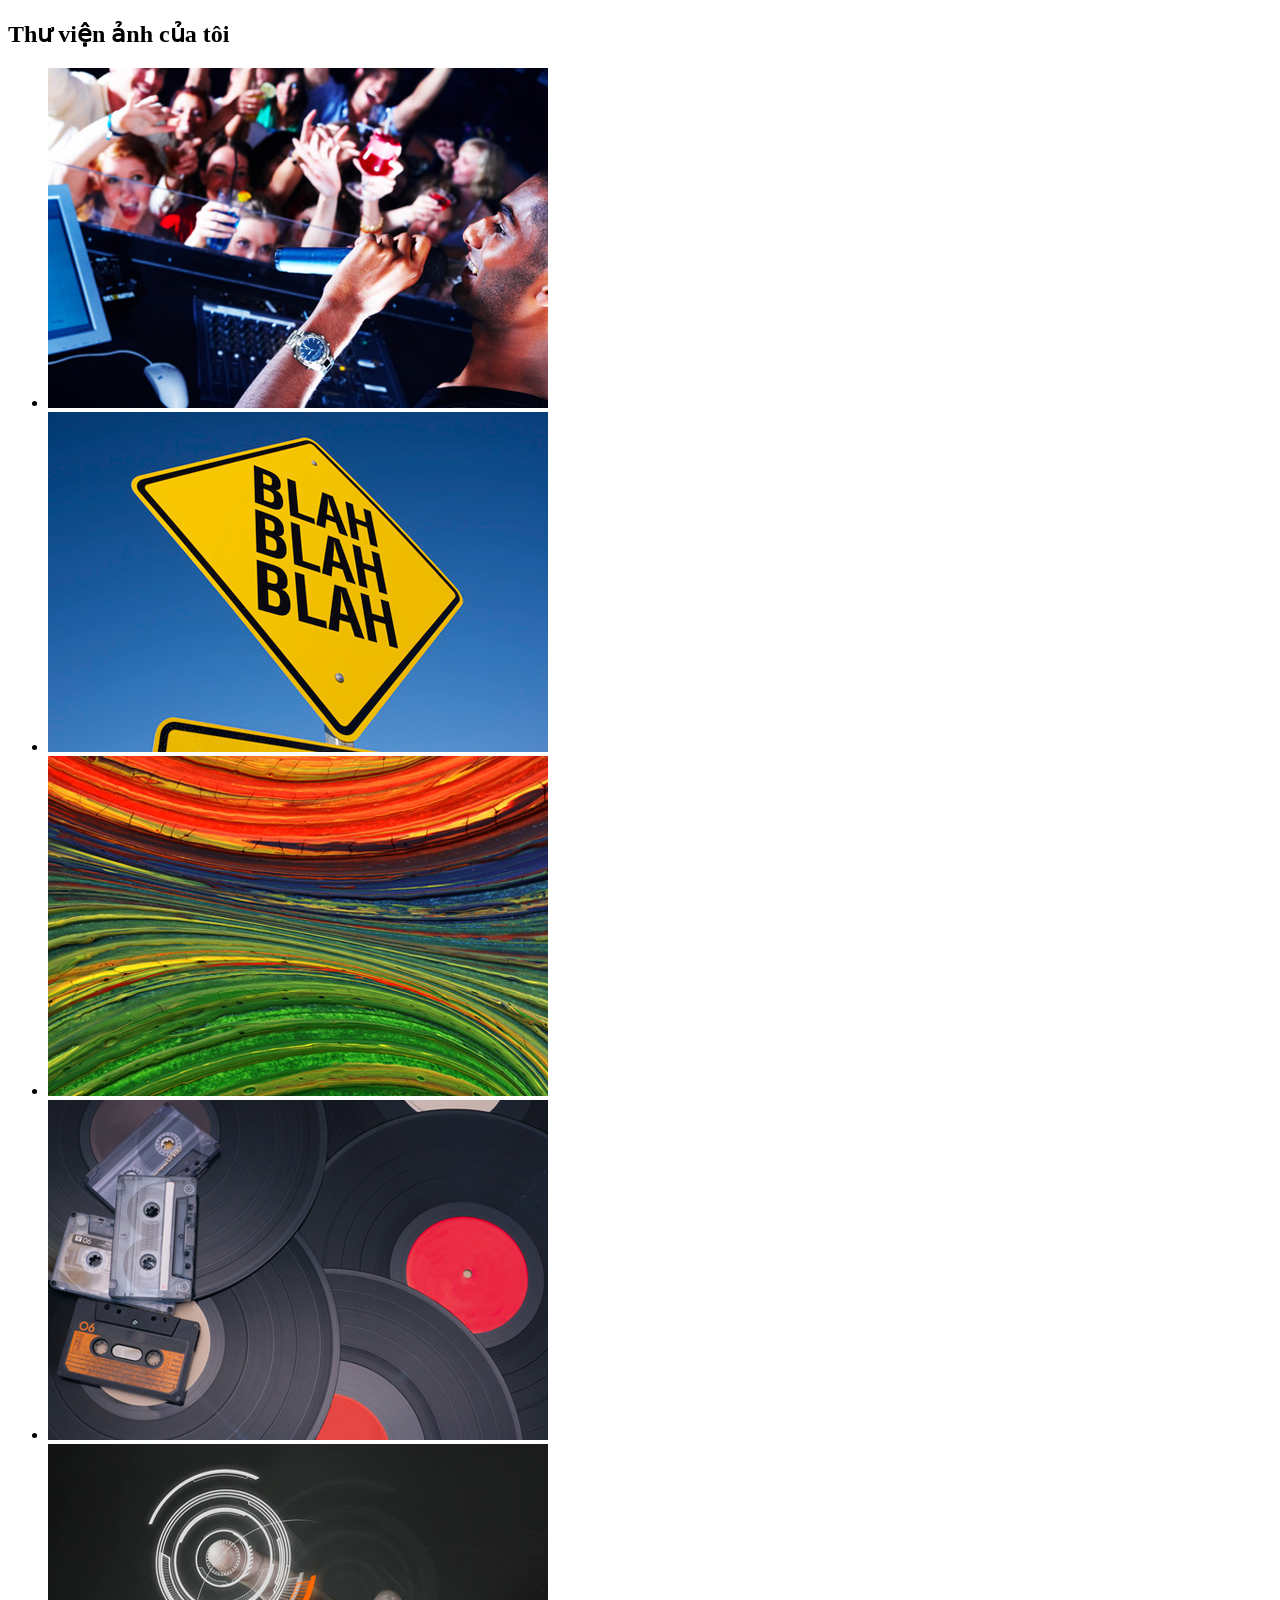
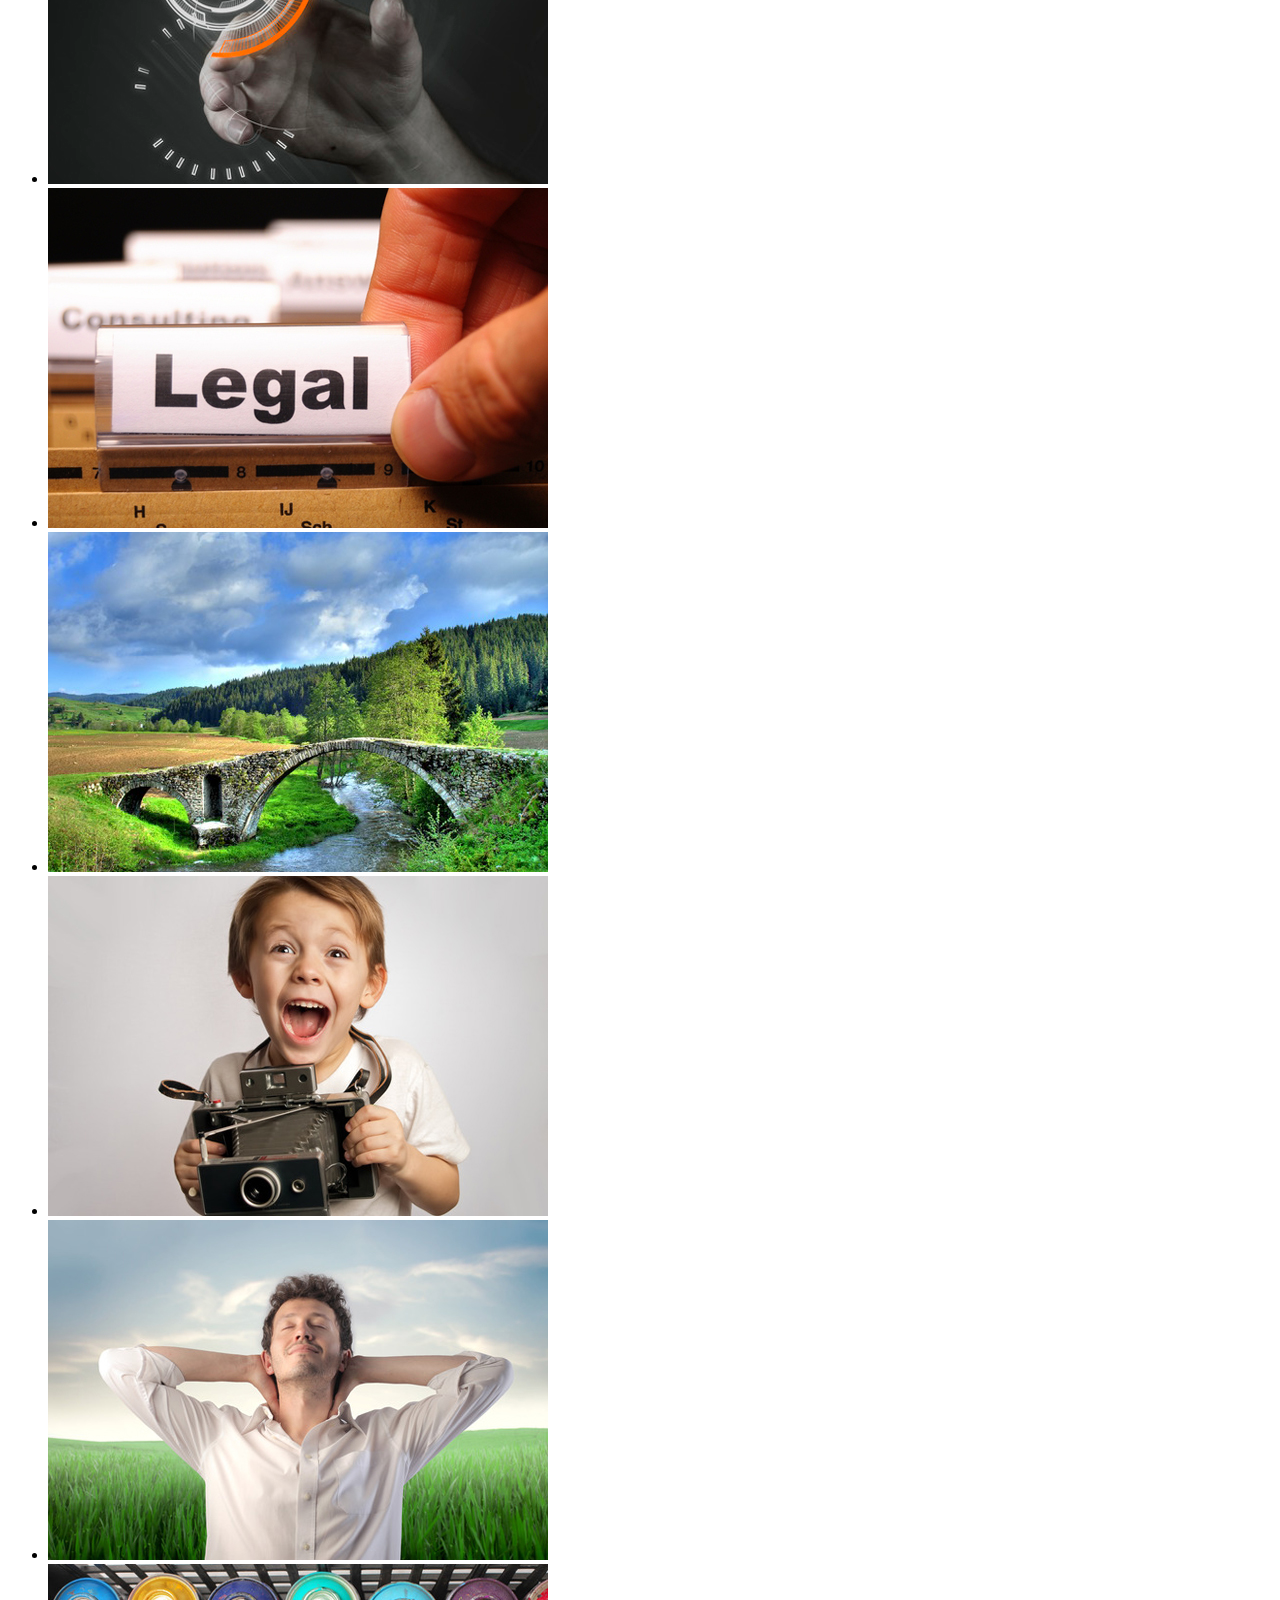
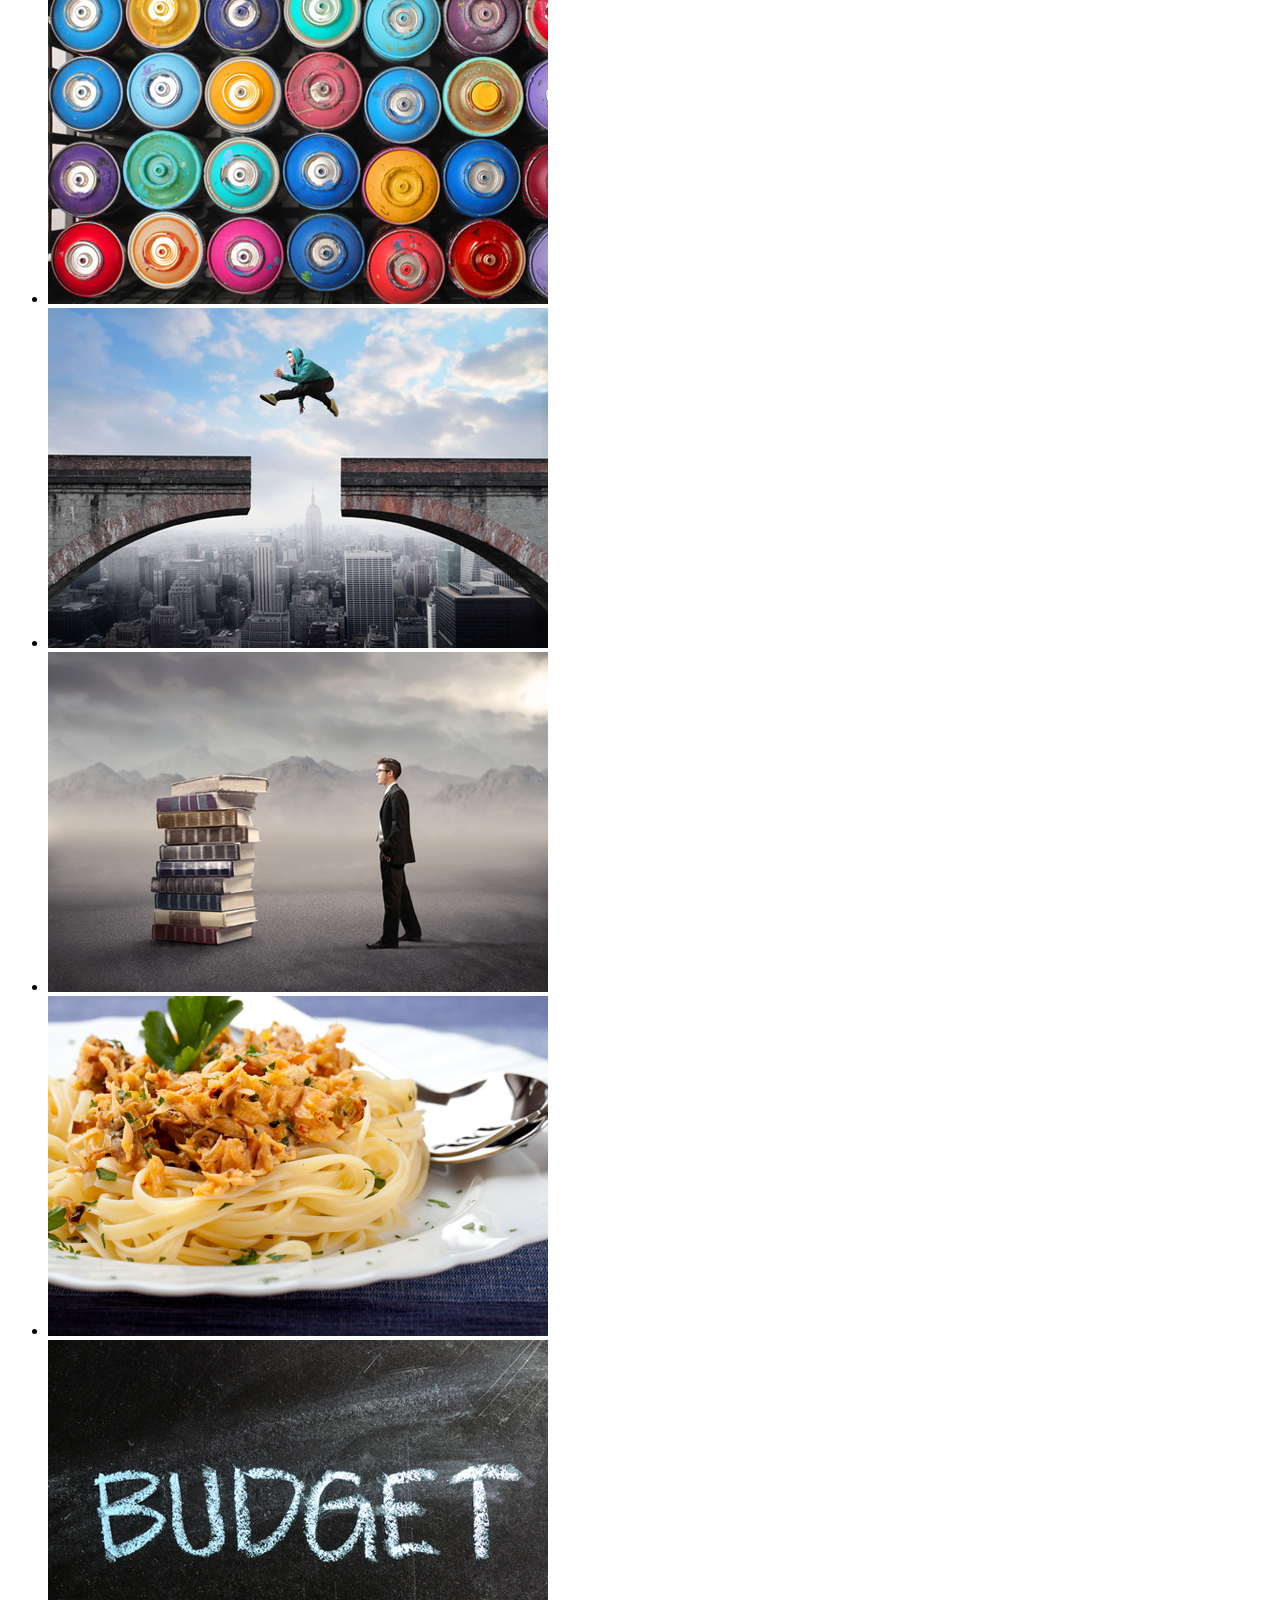
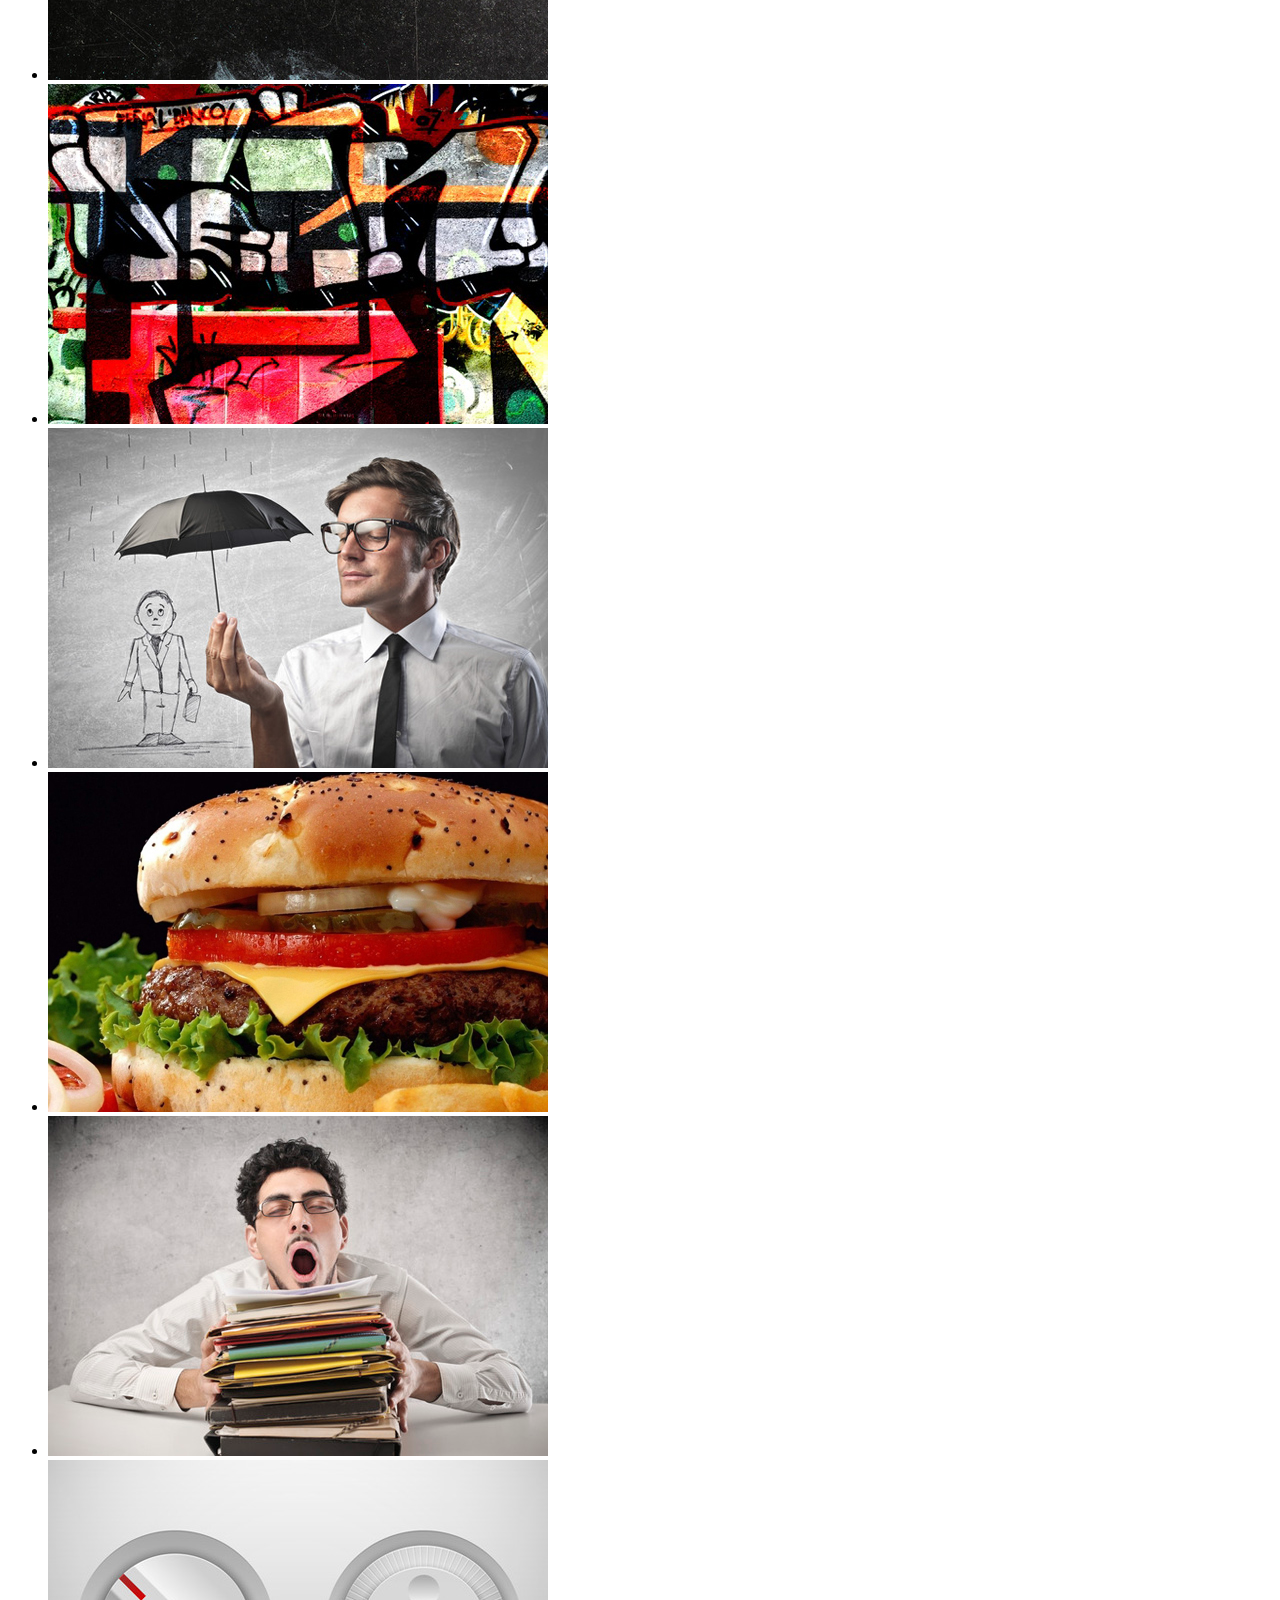
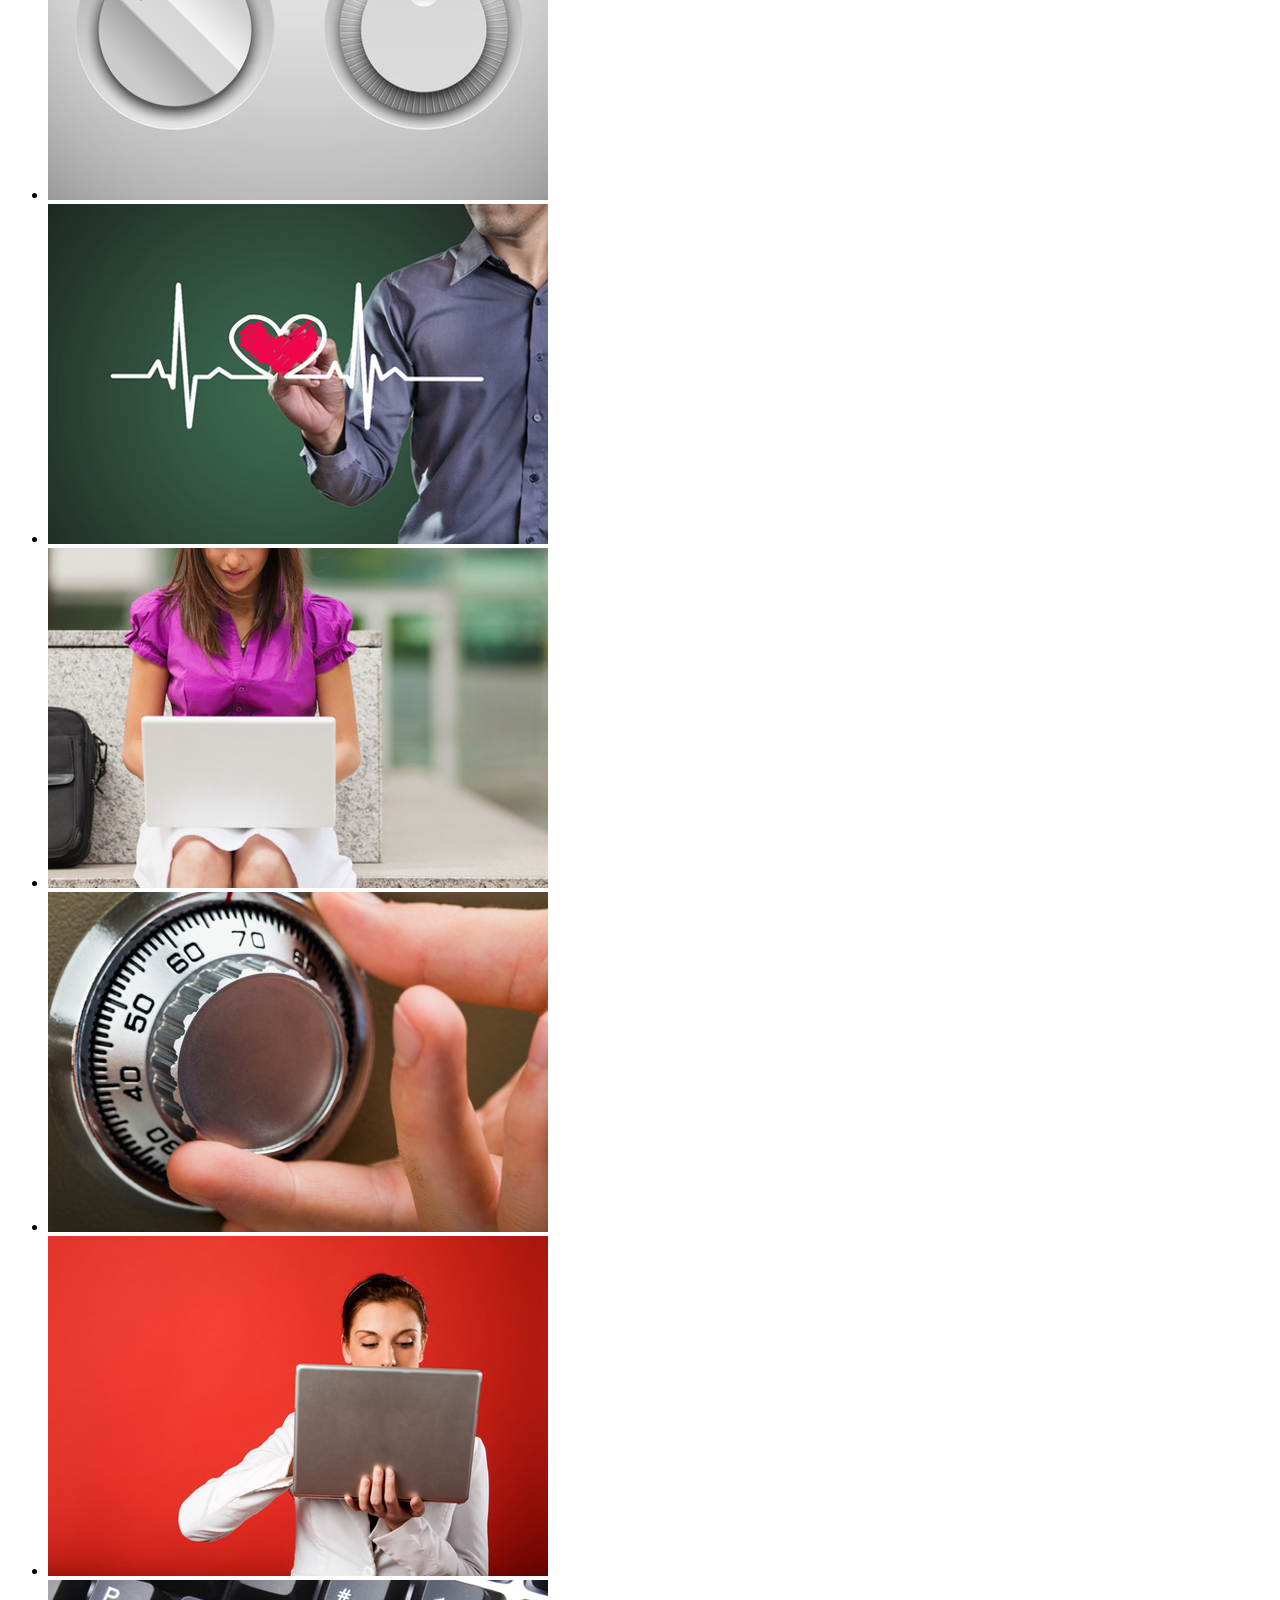
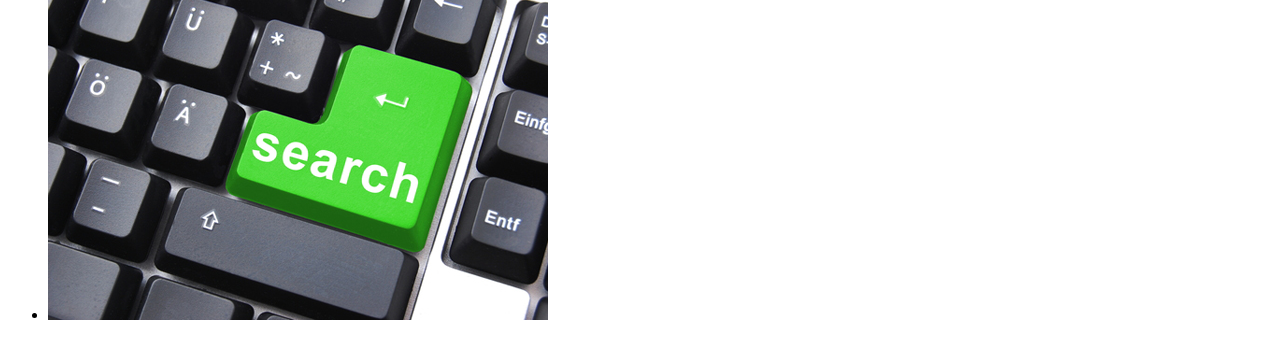
==== ex1/index.html @ 7911301e "Initial commit" ====
<!DOCTYPE html>
<html lang="en">
	<head>
		<meta charset="utf-8" />
		<meta
			name="viewport"
			content="width=device-width, initial-scale=1, shrink-to-fit=no"
		/>
		<title>Photo Gallery</title>
	</head>

	<body>
		<h2>Thư viện ảnh của tôi</h2>
		<ul>
			<li>
				<img src="images/photodune-174908-rocking-the-night-away-xs.jpg" />
			</li>
			<li>
				<img
					src="images/photodune-287182-blah-blah-blah-yellow-road-sign-xs.jpg"
				/>
			</li>
			<li>
				<img src="images/photodune-460760-colors-xs.jpg" />
			</li>
			<li>
				<img src="images/photodune-461673-retro-party-xs.jpg" />
			</li>
			<li>
				<img src="images/photodune-514834-touchscreen-technology-xs.jpg" />
			</li>
			<li>
				<img src="images/photodune-916206-legal-xs.jpg" />
			</li>
			<li>
				<img src="images/photodune-1062948-nature-xs.jpg" />
			</li>
			<li>
				<img src="images/photodune-1471528-insant-camera-kid-xs.jpg" />
			</li>
			<li>
				<img src="images/photodune-2255072-relaxed-man-xs.jpg" />
			</li>
			<li>
				<img src="images/photodune-2360379-colors-xs.jpg" />
			</li>
			<li>
				<img src="images/photodune-2360571-jump-xs.jpg" />
			</li>
			<li>
				<img src="images/photodune-2361384-culture-for-business-xs.jpg" />
			</li>
			<li>
				<img
					src="images/photodune-2441670-spaghetti-with-tuna-fish-and-parsley-s.jpg"
				/>
			</li>
			<li>
				<img src="images/photodune-2943363-budget-xs.jpg" />
			</li>
			<li>
				<img src="images/photodune-3444921-street-art-xs.jpg" />
			</li>
			<li>
				<img src="images/photodune-3552322-insurance-xs.jpg" />
			</li>
			<li>
				<img src="images/photodune-3807845-food-s.jpg" />
			</li>
			<li>
				<img src="images/photodune-3835655-down-office-worker-xs.jpg" />
			</li>
			<li>
				<img src="images/photodune-4619216-ui-control-knob-regulators-xs.jpg" />
			</li>
			<li>
				<img src="images/photodune-5771958-health-xs.jpg" />
			</li>
			<li>
				<img
					src="images/photodune-268693-businesswoman-using-laptop-outdoors-xs.jpg"
				/>
			</li>
			<li>
				<img src="images/photodune-352207-search-of-code-s.jpg" />
			</li>
			<li>
				<img src="images/photodune-247190-secret-email-xs.jpg" />
			</li>
			<li>
				<img src="images/photodune-682990-online-search-xs.jpg" />
			</li>
		</ul>
	</body>
</html>
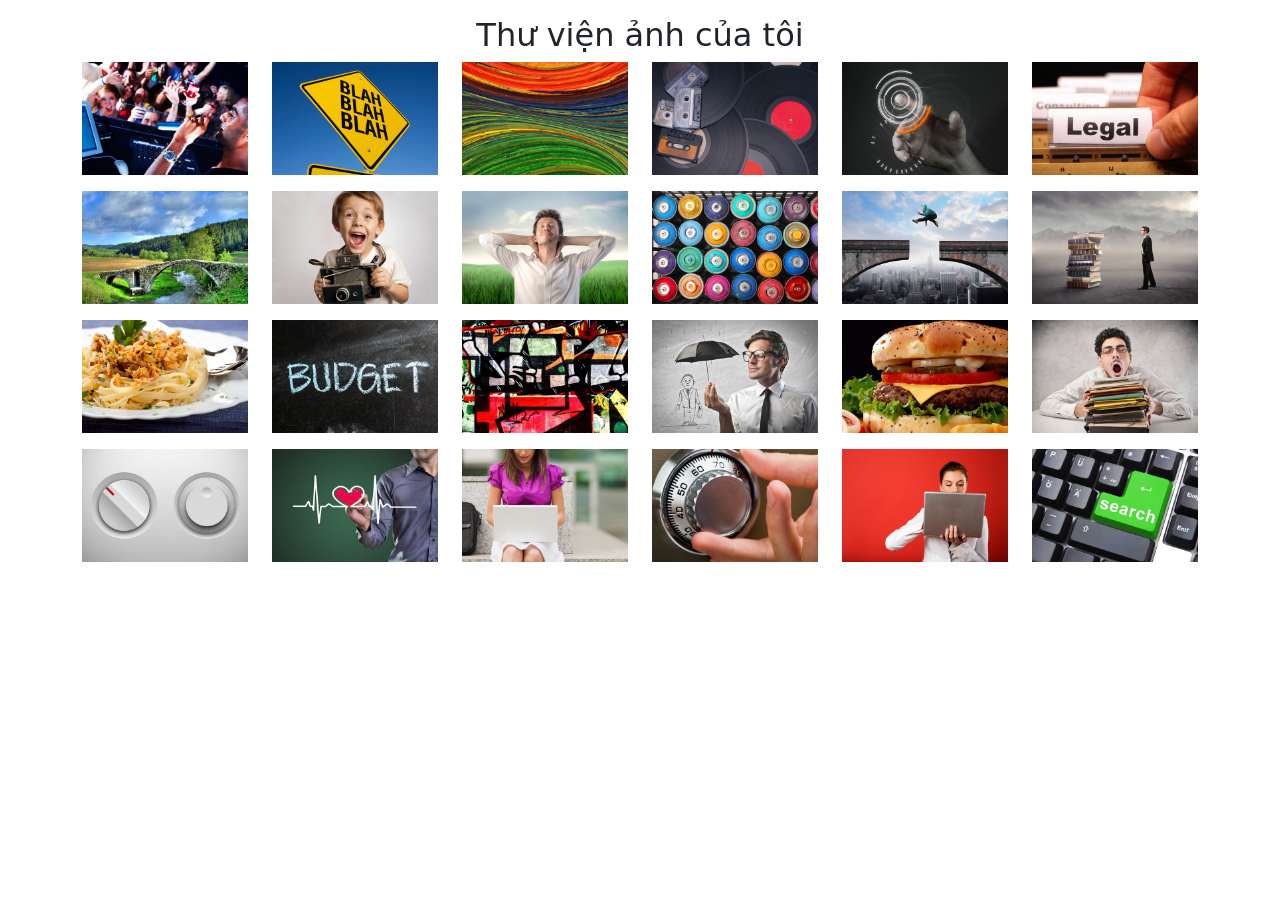
==== commit 1d4e257d: "cap nhat bai tap so 1" ====
--- a/ex1/index.html
+++ b/ex1/index.html
@@ -1,95 +1,91 @@
 <!DOCTYPE html>
 <html lang="en">
-	<head>
-		<meta charset="utf-8" />
-		<meta
-			name="viewport"
-			content="width=device-width, initial-scale=1, shrink-to-fit=no"
-		/>
-		<title>Photo Gallery</title>
-	</head>
 
-	<body>
-		<h2>Thư viện ảnh của tôi</h2>
-		<ul>
-			<li>
-				<img src="images/photodune-174908-rocking-the-night-away-xs.jpg" />
+<head>
+	<meta charset="utf-8" />
+	<meta name="viewport" content="width=device-width, initial-scale=1, shrink-to-fit=no" />
+	<link href="https://cdn.jsdelivr.net/npm/bootstrap@5.3.8/dist/css/bootstrap.min.css" rel="stylesheet" integrity="sha384-sRIl4kxILFvY47J16cr9ZwB07vP4J8+LH7qKQnuqkuIAvNWLzeN8tE5YBujZqJLB" crossorigin="anonymous">
+	<title>Photo Gallery</title>
+</head>
+
+<body>
+	<div class="container">
+		<h2 class="text-center mt-3">Thư viện ảnh của tôi</h2>
+		<ul class="row list-unstyled gy-3">
+			<li class="col-md-2 col-sm-3 col-4">
+				<img class="img-fluid" src="images/photodune-174908-rocking-the-night-away-xs.jpg" alt="thu vien 1"/>
 			</li>
-			<li>
-				<img
-					src="images/photodune-287182-blah-blah-blah-yellow-road-sign-xs.jpg"
-				/>
+			<li class="col-md-2 col-sm-3 col-4">
+				<img class="img-fluid" src="images/photodune-287182-blah-blah-blah-yellow-road-sign-xs.jpg" alt="thu vien 1" />
 			</li>
-			<li>
-				<img src="images/photodune-460760-colors-xs.jpg" />
+			<li class="col-md-2 col-sm-3 col-4">
+				<img class="img-fluid" src="images/photodune-460760-colors-xs.jpg" alt="thu vien 1" />
 			</li>
-			<li>
-				<img src="images/photodune-461673-retro-party-xs.jpg" />
+			<li class="col-md-2 col-sm-3 col-4">
+				<img class="img-fluid" src="images/photodune-461673-retro-party-xs.jpg" alt="thu vien 1" />
 			</li>
-			<li>
-				<img src="images/photodune-514834-touchscreen-technology-xs.jpg" />
+			<li class="col-md-2 col-sm-3 col-4">
+				<img class="img-fluid" src="images/photodune-514834-touchscreen-technology-xs.jpg" alt="thu vien 1" />
 			</li>
-			<li>
-				<img src="images/photodune-916206-legal-xs.jpg" />
+			<li class="col-md-2 col-sm-3 col-4">
+				<img class="img-fluid" src="images/photodune-916206-legal-xs.jpg" alt="thu vien 1" />
 			</li>
-			<li>
-				<img src="images/photodune-1062948-nature-xs.jpg" />
+			<li class="col-md-2 col-sm-3 col-4">
+				<img class="img-fluid" src="images/photodune-1062948-nature-xs.jpg" alt="thu vien 1" />
 			</li>
-			<li>
-				<img src="images/photodune-1471528-insant-camera-kid-xs.jpg" />
+			<li class="col-md-2 col-sm-3 col-4">
+				<img class="img-fluid" src="images/photodune-1471528-insant-camera-kid-xs.jpg" alt="thu vien 1" />
 			</li>
-			<li>
-				<img src="images/photodune-2255072-relaxed-man-xs.jpg" />
+			<li class="col-md-2 col-sm-3 col-4">
+				<img class="img-fluid" src="images/photodune-2255072-relaxed-man-xs.jpg" alt="thu vien 1" />
 			</li>
-			<li>
-				<img src="images/photodune-2360379-colors-xs.jpg" />
+			<li class="col-md-2 col-sm-3 col-4">
+				<img class="img-fluid" src="images/photodune-2360379-colors-xs.jpg" alt="thu vien 1" />
 			</li>
-			<li>
-				<img src="images/photodune-2360571-jump-xs.jpg" />
+			<li class="col-md-2 col-sm-3 col-4">
+				<img class="img-fluid" src="images/photodune-2360571-jump-xs.jpg" alt="thu vien 1" />
 			</li>
-			<li>
-				<img src="images/photodune-2361384-culture-for-business-xs.jpg" />
+			<li class="col-md-2 col-sm-3 col-4">
+				<img class="img-fluid" src="images/photodune-2361384-culture-for-business-xs.jpg" alt="thu vien 1" />
 			</li>
-			<li>
-				<img
-					src="images/photodune-2441670-spaghetti-with-tuna-fish-and-parsley-s.jpg"
-				/>
+			<li class="col-md-2 col-sm-3 col-4">
+				<img class="img-fluid" src="images/photodune-2441670-spaghetti-with-tuna-fish-and-parsley-s.jpg" alt="thu vien 1" />
 			</li>
-			<li>
-				<img src="images/photodune-2943363-budget-xs.jpg" />
+			<li class="col-md-2 col-sm-3 col-4">
+				<img class="img-fluid" src="images/photodune-2943363-budget-xs.jpg" alt="thu vien 1" />
 			</li>
-			<li>
-				<img src="images/photodune-3444921-street-art-xs.jpg" />
+			<li class="col-md-2 col-sm-3 col-4">
+				<img class="img-fluid" src="images/photodune-3444921-street-art-xs.jpg" alt="thu vien 1" />
 			</li>
-			<li>
-				<img src="images/photodune-3552322-insurance-xs.jpg" />
+			<li class="col-md-2 col-sm-3 col-4">
+				<img class="img-fluid" src="images/photodune-3552322-insurance-xs.jpg" alt="thu vien 1" />
 			</li>
-			<li>
-				<img src="images/photodune-3807845-food-s.jpg" />
+			<li class="col-md-2 col-sm-3 col-4">
+				<img class="img-fluid" src="images/photodune-3807845-food-s.jpg" alt="thu vien 1" />
 			</li>
-			<li>
-				<img src="images/photodune-3835655-down-office-worker-xs.jpg" />
+			<li class="col-md-2 col-sm-3 col-4">
+				<img class="img-fluid" src="images/photodune-3835655-down-office-worker-xs.jpg" alt="thu vien 1" />
 			</li>
-			<li>
-				<img src="images/photodune-4619216-ui-control-knob-regulators-xs.jpg" />
+			<li class="col-md-2 col-sm-3 col-4">
+				<img class="img-fluid" src="images/photodune-4619216-ui-control-knob-regulators-xs.jpg" alt="thu vien 1" />
 			</li>
-			<li>
-				<img src="images/photodune-5771958-health-xs.jpg" />
+			<li class="col-md-2 col-sm-3 col-4">
+				<img class="img-fluid" src="images/photodune-5771958-health-xs.jpg" alt="thu vien 1" />
 			</li>
-			<li>
-				<img
-					src="images/photodune-268693-businesswoman-using-laptop-outdoors-xs.jpg"
-				/>
+			<li class="col-md-2 col-sm-3 col-4">
+				<img class="img-fluid"  src="images/photodune-268693-businesswoman-using-laptop-outdoors-xs.jpg" alt="thu vien 1" />
 			</li>
-			<li>
-				<img src="images/photodune-352207-search-of-code-s.jpg" />
+			<li class="col-md-2 col-sm-3 col-4">
+				<img class="img-fluid" src="images/photodune-352207-search-of-code-s.jpg" alt="thu vien 1" />
 			</li>
-			<li>
-				<img src="images/photodune-247190-secret-email-xs.jpg" />
+			<li class="col-md-2 col-sm-3 col-4">
+				<img class="img-fluid" src="images/photodune-247190-secret-email-xs.jpg" alt="thu vien 1"/>
 			</li>
-			<li>
-				<img src="images/photodune-682990-online-search-xs.jpg" />
+			<li class="col-md-2 col-sm-3 col-4">
+				<img class="img-fluid" src="images/photodune-682990-online-search-xs.jpg" alt="thu vien 1" />
 			</li>
 		</ul>
-	</body>
-</html>
+	</div>
+</body>
+
+</html>
